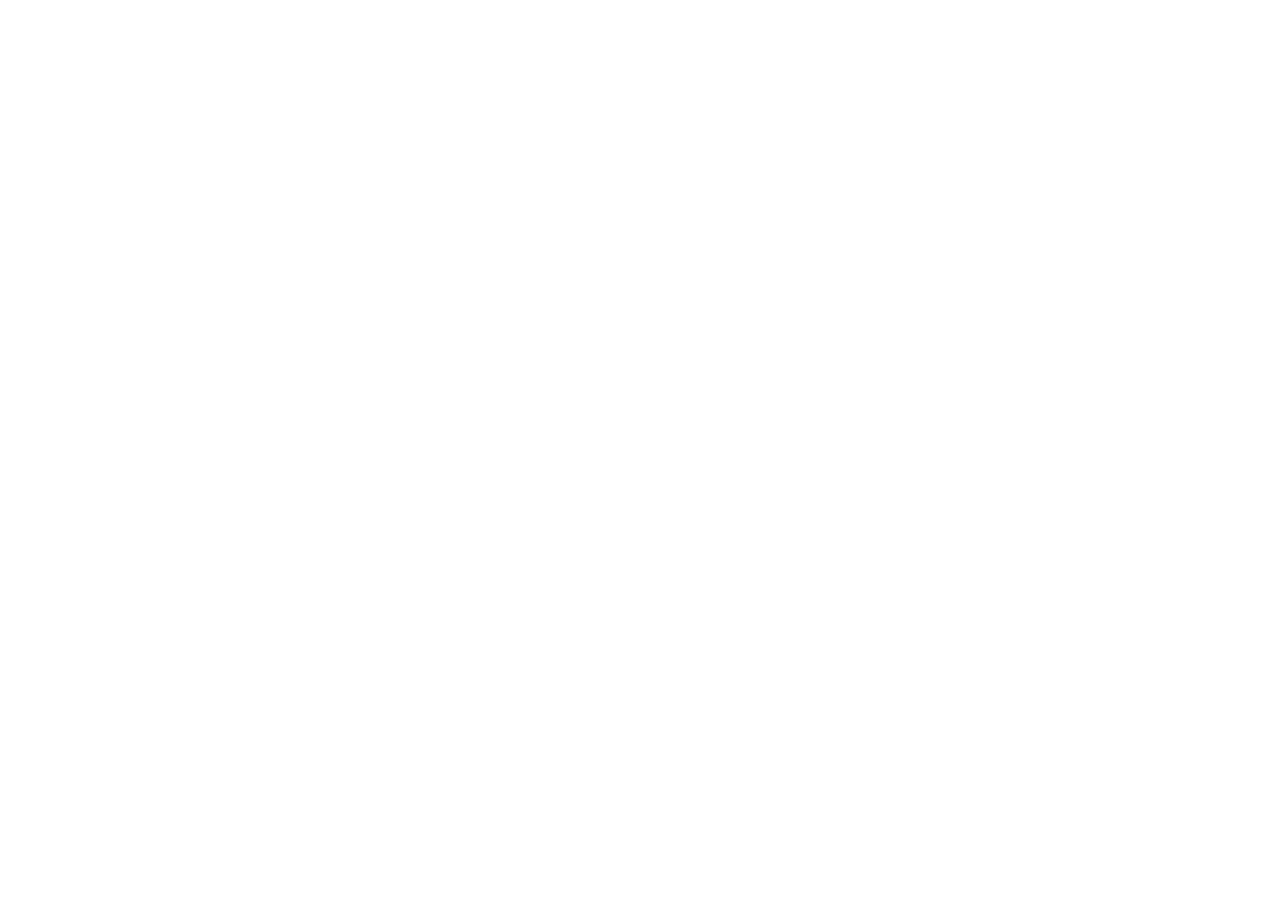
==== index.html @ 3600693f "menambahkan index.html" ====
<!DOCTYPE html>
<html lang="en">
    <head>
        <meta charset="UTF-8" />
        <meta http-equiv="X-UA-Compatible" content="IE=edge" />
        <meta name="viewport" content="width=device-width, initial-scale=1.0" />
        <title>Latihan GIT Di Camp404</title>
    </head>
    <body></body>
</html>
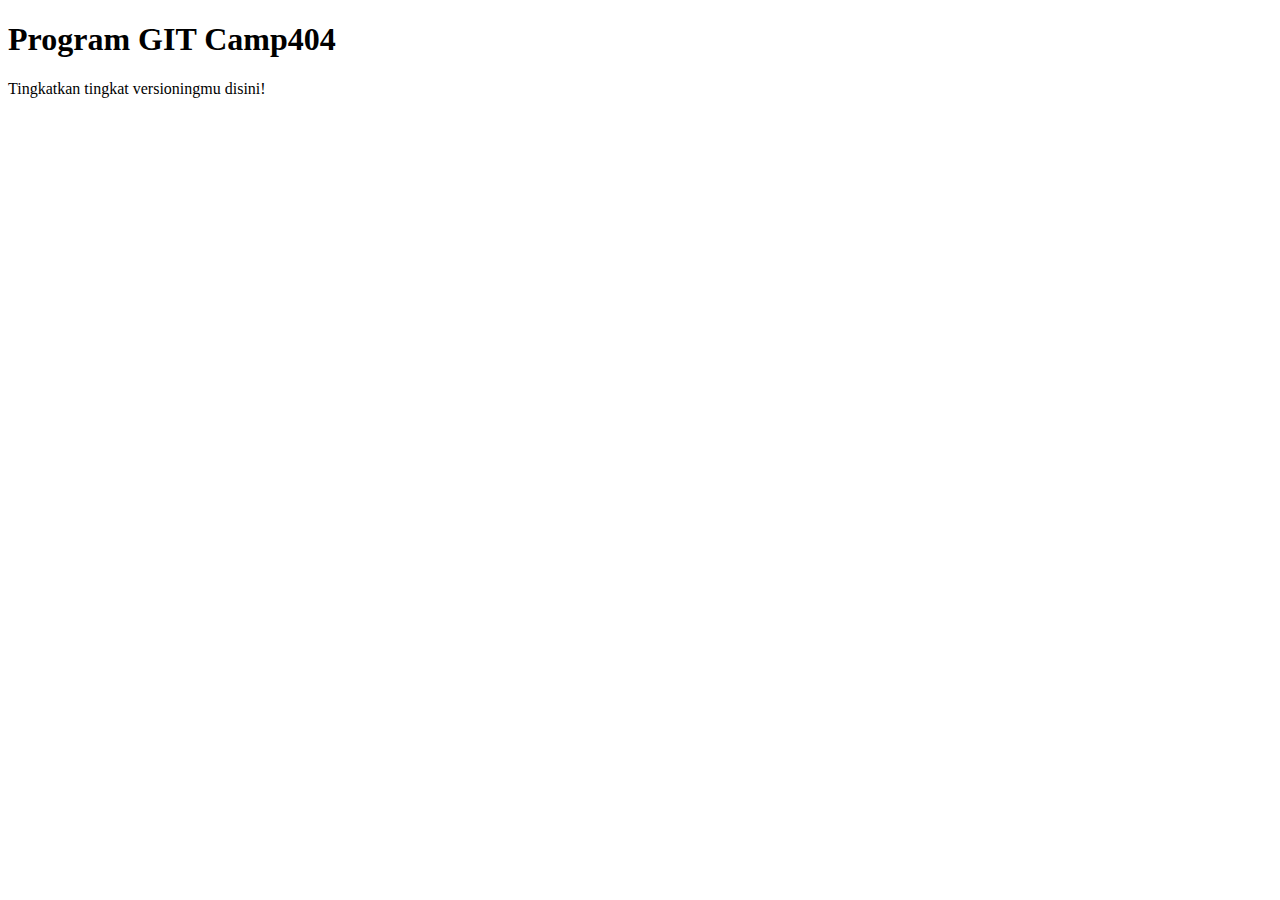
==== commit d5064602: "menambahkan css + modif index" ====
--- a/index.html
+++ b/index.html
@@ -6,5 +6,8 @@
         <meta name="viewport" content="width=device-width, initial-scale=1.0" />
         <title>Latihan GIT Di Camp404</title>
     </head>
-    <body></body>
+    <body>
+        <h1>Program GIT Camp404</h1>
+        <p>Tingkatkan tingkat versioningmu disini!</p>
+    </body>
 </html>
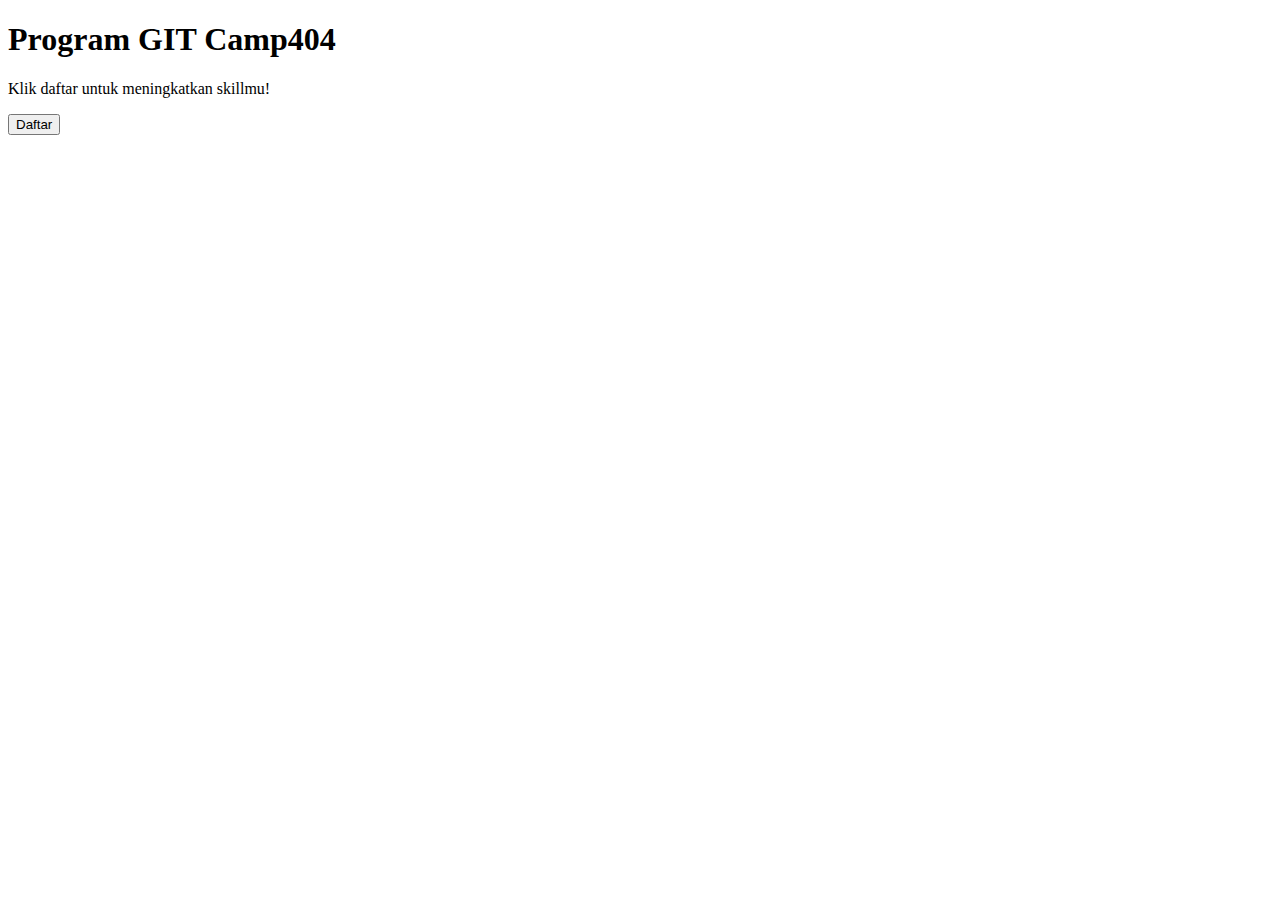
==== commit 960a4ee7: "mengubah index.html dari komputer" ====
--- a/index.html
+++ b/index.html
@@ -8,6 +8,7 @@
     </head>
     <body>
         <h1>Program GIT Camp404</h1>
-        <p>Tingkatkan tingkat versioningmu disini!</p>
+        <p>Klik daftar untuk meningkatkan skillmu!</p>
+        <button>Daftar</button>
     </body>
 </html>
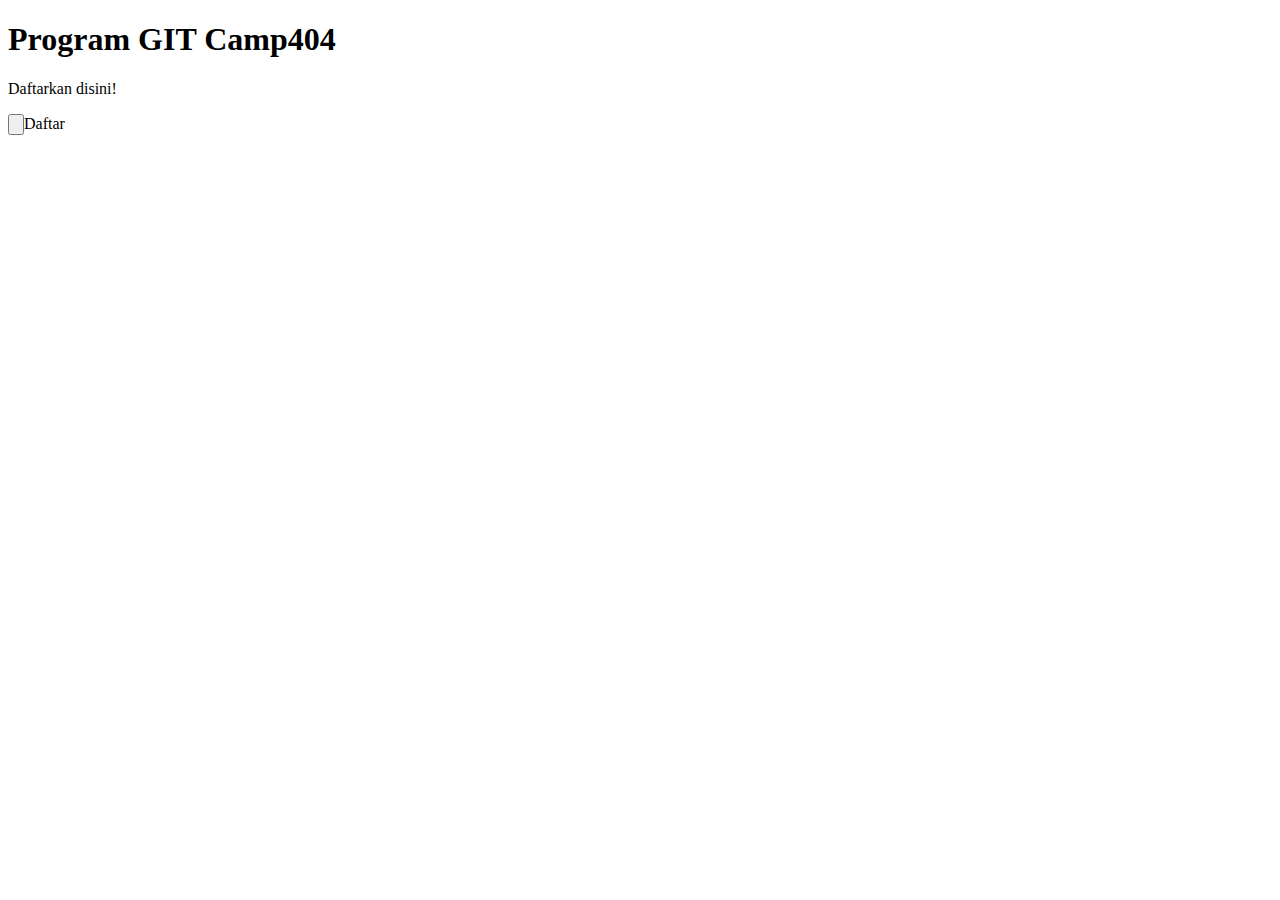
==== commit c4c0be3a: "mengubah index.html dari Github" ====
--- a/index.html
+++ b/index.html
@@ -8,7 +8,7 @@
     </head>
     <body>
         <h1>Program GIT Camp404</h1>
-        <p>Klik daftar untuk meningkatkan skillmu!</p>
-        <button>Daftar</button>
+        <p>Daftarkan disini!</p>
+        <input type="button">Daftar</input>
     </body>
 </html>
